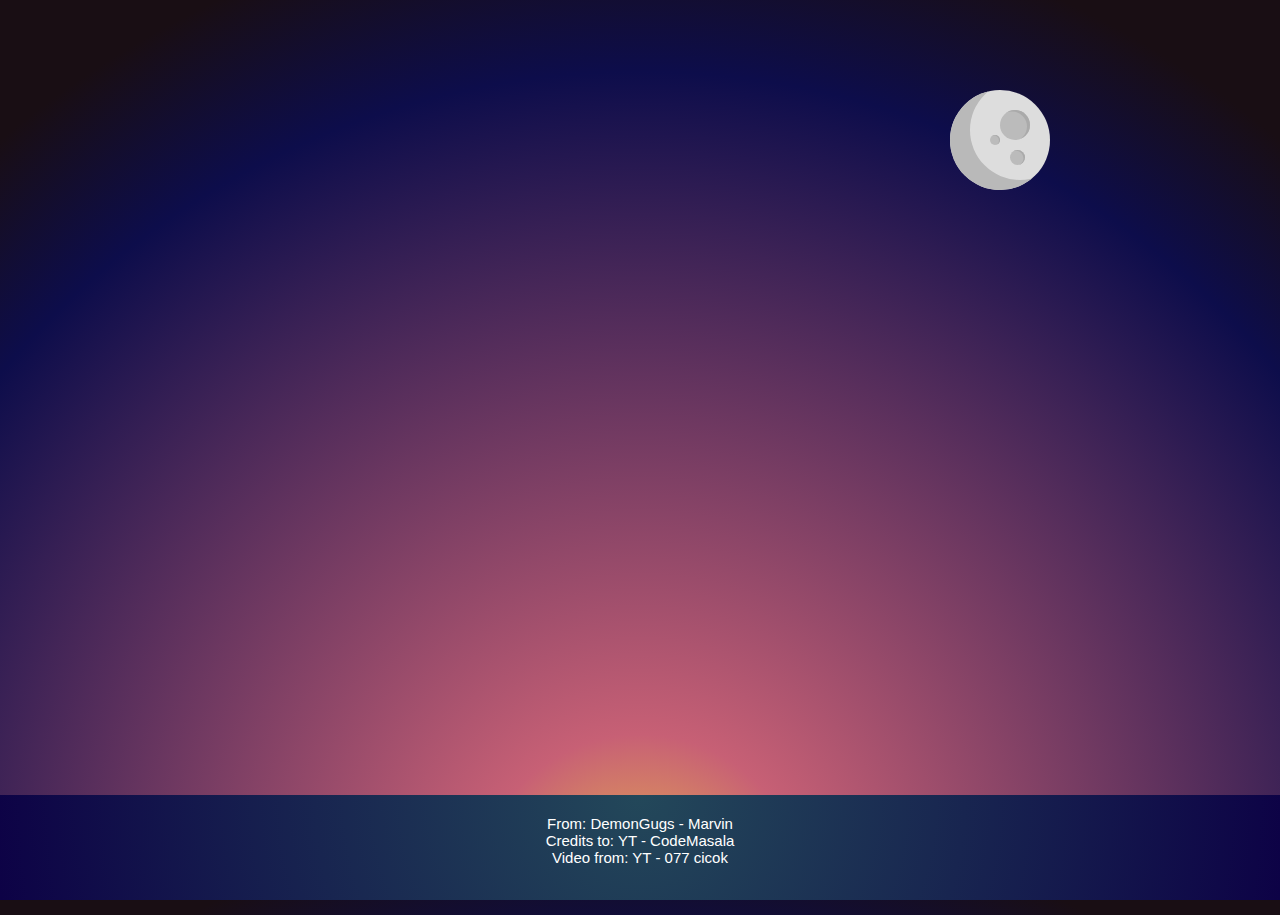
==== Reveal/index.html @ 71f56fbc "Add files via upload" ====
<!DOCTYPR html>

<html lang="en">
    <head>
        <meta charset="UTF-8">
        <title>Happy Birthday!</title>

        <!-- Link CSS Style.css file-->

        <link rel="stylesheet" href="css/style.css">

    </head>
    <body>
        <div class='moon'>
            <div class='crater1'></div>
            <div class='crater2'></div>
            <div class='crater3'></div>
        </div>

        <canvas id="canvas"></canvas>

        <div id="sea">
          From: DemonGugs - Marvin<br>
          Credits to: YT - CodeMasala<br>
          Video from: YT - 077 cicok
        </div>
        <div id="beach"></div>

        <canvas id="canvas"></canvas>
        
        <div id="merrywrap" class="merrywrap">
            <div class="giftbox">
                <div class="cover">
                    <div></div>
                </div>

                <div class="box"></div>
            </div>

            <div class="icons">
                <div class="row">
                    <span>H</span>
                    <span>a</span>
                    <span>p</span>
                    <span>p</span>
                    <span>y</span>

                </div>
                <div class="row">
                    <span>B</span>
                    <span>i</span>
                    <span>r</span>
                    <span>t</span>
                    <span>h</span>
                    <span>d</span>
                    <span>a</span>
                    <span>y</span>
                </div>

                <div class="row">
                    <span>C</span>
                    <span>h</span>
                    <span>a</span>
                    <span>r</span>
                    <span>i</span>
                    <span>s</span>
                    <span>s</span>
                    <span>e</span>
                </div>
                <div class="row">
                    <span>M</span>
                    <span>a</span>
                    <span>e</span>
                    <span>!</span>

                </div>
            </div>


        </div>

        <div id="video"></div>

        <script src="js/index.js"></script>

    </body>

</html>
---- Reveal/css/style.css ----
@import url("https://fonts.googleapis.com/css?family=Kaushan+Script");
html, body, .container {
  height: 100%;
  font-family: 'Kaushan Script','Sail', cursive;
}

body {
  background: #e74;
  overflow: hidden;
  background-image: linear-gradient(to bottom, #190e14, #0d0d4b 30%, #c76075 80%, #e9b64b 95%);
  background-image: radial-gradient(circle at center bottom, #e9b64b, #c76075 15%, #0d0d4b 75%, #190e14 90%);
}

div#beach,
canvas#canvas {
  position: absolute;
  top: 0;
  left: 0;
  width: 100%;
  height: 100%;
}

/*
div#beach {
  background-image: url(https://dl.dropbox.com/s/oe0oce2udq44bj5/beachsil2.png);
  / background-size: cover;
  background-position: bottom right;
  background-size: 1700px;
  background-repeat: no-repeat;
}
*/

div#video {
  position: absolute;
  right: 500px;
  bottom: 200px;
}

div#video iframe {
  width: 255px;
  height: 155px;
}

#people {
  position: absolute;
  bottom: 65px;
  left: 40px;
  width: 140px;
}

#car {
  position: absolute;
  bottom: 46px;
  left: 180px;
  width: 230px;
}

div#sea {
  background-color: blue;
  height: 85px;
  position: absolute;
  bottom: 0;
  left: 0;
  width: 100%;
  background-image: radial-gradient(circle at center top, #23485a, #0d0246);
  font-family: Arial, Helvetica, sans-serif;
  color: white;
  text-align: center;
  font-size: 15px;
  padding-top: 20px;
}

.icons {
  position: absolute;
  left: 10px;
  /*top:50%;
  width: 100%;*/
  height: auto;
  transform: translateY(10px) rotate(-20deg);
}
.icons .row {
  width: 100%;
  text-align: center;
}
.icons .row span {
  color: #e5e5e5;
  text-shadow: 4px 4px 0 rgba(96, 125, 139, 0.4);
  font-size: 50px;
  display: inline-block;
  opacity: 0;
  transition: transform 0.5s ease-in, opacity 0.7s;
}

.step-1 .giftbox {
  animation: wobble 0.5s linear infinite forwards;
}
.step-1 .cover {
  animation: wobble 0.5s linear infinite  0.1s forwards;
}
.step-1 .icons .row span {
  opacity: 1;
}

.step-2 .giftbox:after {
  opacity: 0;
}

.step-3 .giftbox,
.step-4 .giftbox {
  opacity: 0;
  z-index: 1;
}
.step-3 .giftbox:after,
.step-4 .giftbox:after {
  opacity: 0;
}

.step-2 .giftbox .cover {
  animation: flyUp 0.4s ease-in forwards;
}
.step-2 .giftbox .box {
  animation: flyDown 0.2s ease-in 0.05s forwards;
  
}

@keyframes wobble {
  25% {
    transform: rotate(4deg);
  }
  75% {
    transform: rotate(-2deg);
  }
}
@keyframes flyUp {
  75% {
    opacity: 1;
  }
  100% {
    transform: translateY(-1000px) rotate(20deg);
    opacity: 0;
  }
}
@keyframes flyDown {
  75% {
    opacity: 1;
  }
  100% {
    transform: translateY(100%);
    opacity: 0;
  }
}
.step-1 .icons .row span {
  opacity: 0;
}

.step-1 .icons .row span:first-child {
  transform: translateY(700%) translateX(600%);
}

.step-1 .icons .row span:nth-child(2) {
  transform: translateY(700%) translateX(500%);
}

.step-1 .icons .row span:nth-child(3) {
  transform: translateY(700%) translateX(400%);
}

.step-1 .icons .row span:nth-child(4) {
  transform: translateY(700%) translateX(300%);
}

.step-1 .icons .row span:nth-child(5) {
  transform: translateY(700%) translateX(200%);
}

.step-1 .icons .row span:nth-child(6) {
  transform: translateY(700%) translateX(100%);
}

.step-1 .icons .row span:nth-child(7) {
  transform: translateY(700%) translateX(0);
}

.step-1 .icons .row span:nth-child(8) {
  transform: translateY(700%) translateX(-100%);
}

.step-1 .icons .row span:nth-child(9) {
  transform: translateY(700%) translateX(-200%);
}

.step-1 .icons .row span:nth-child(10) {
  transform: translateY(700%) translateX(-300%);
}

.step-1 .icons .row span:nth-child(11) {
  transform: translateY(700%) translateX(-400%);
}

.step-1 .icons .row span:nth-child(12) {
  transform: translateY(700%) translateX(-500%);
}

.step-1 .icons .row span:nth-child(13) {
  transform: translateY(700%) translateX(-600%);
}

.step-2 .icons .row span:nth-child(2) {
  -webkit-transition-delay: 0.1s;
  transition-delay: 0.1s;
}

.step-2 .icons .row span:nth-child(3) {
  -webkit-transition-delay: 0.15s;
  transition-delay: 0.15s;
}

.step-2 .icons .row span:nth-child(4) {
  -webkit-transition-delay: 0.2s;
  transition-delay: 0.2s;
}

.step-2 .icons .row span:nth-child(5) {
  -webkit-transition-delay: 0.25s;
  transition-delay: 0.25s;
}

.step-2 .icons .row span:nth-child(6) {
  -webkit-transition-delay: 0.3s;
  transition-delay: 0.3s;
}

.step-2 .icons .row span:nth-child(7) {
  -webkit-transition-delay: 0.35s;
  transition-delay: 0.35s;
}

.step-2 .icons .row span:nth-child(8) {
  -webkit-transition-delay: 0.4s;
  transition-delay: 0.4s;
}

.step-2 .icons .row span:nth-child(9) {
  -webkit-transition-delay: 0.45s;
  transition-delay: 0.45s;
}

.step-2 .icons .row span:nth-child(10) {
  -webkit-transition-delay: 0.5s;
  transition-delay: 0.5s;
}

.step-2 .icons .row span:nth-child(11) {
  -webkit-transition-delay: 0.55s;
  transition-delay: 0.55s;
}

.step-2 .icons .row span:nth-child(12) {
  -webkit-transition-delay: 0.6s;
  transition-delay: 0.6s;
}

.step-2 .icons .row span:nth-child(13) {
  -webkit-transition-delay: 0.65s;
  transition-delay: 0.65s;
}

.step-2 .icons span, .step-3 .icons span, .step-4 .icons span {
  opacity: 1;
  transition-timing-function: cubic-bezier(0, 0, 0.2, 0.91);
}

.step-4 .icons .row span, .step-3 .icons .row span {
  /*animation: wobble 0.6s linear infinite forwards;*/
  color: #c6e2ff;
  animation: neon .08s ease-in-out infinite alternate;
}

.step-4 .icons .row span:nth-child(even), .step-3 .icons .row span:nth-child(even) {
  animation-duration: 0.7s;
}

@keyframes neon {
  from {
    text-shadow: 0 0 6px rgba(202, 228, 225, 0.92), 0 0 30px rgba(202, 228, 225, 0.34), 0 0 12px rgba(30, 132, 242, 0.52), 0 0 21px rgba(30, 132, 242, 0.92), 0 0 34px rgba(30, 132, 242, 0.78), 0 0 54px rgba(30, 132, 242, 0.92);
  }
  to {
    text-shadow: 0 0 6px rgba(202, 228, 225, 0.98), 0 0 30px rgba(202, 228, 225, 0.42), 0 0 12px rgba(30, 132, 242, 0.58), 0 0 22px rgba(30, 132, 242, 0.84), 0 0 38px rgba(30, 132, 242, 0.88), 0 0 60px #1e84f2;
  }
}
.moon {
  position: absolute;
  top: 10%;
  right: 200px;
  width: 100px;
  height: 100px;
  border-radius: 50%;
  background: #ddd;
  box-shadow: inset 20px -10px 0 0 #b9b9b9;
}

.moon .crater1 {
  position: absolute;
  width: 30px;
  height: 30px;
  border-radius: 50%;
  background: #bbb;
  box-shadow: inset -3px 1.5px 0 0 #aaa;
  top: 20px;
  right: 20px;
}

.moon .crater2 {
  position: absolute;
  width: 10px;
  height: 10px;
  border-radius: 50%;
  background: #bbb;
  box-shadow: inset -1px 0.5px 0 0 #aaa;
  top: 45px;
  right: 50px;
}

.moon .crater3 {
  position: absolute;
  width: 15px;
  height: 15px;
  border-radius: 50%;
  background: #bbb;
  box-shadow: inset -1.5px 0.75px 0 0 #aaa;
  top: 60px;
  right: 25px;
}


@media (min-width: 1000px) {
  .icons {
    left: 30px;
  }

  .icons .row span {
    font-size: 56px;
  }

  #people {
    left: 80px;
    bottom: 70px;
    width: 160px;
  }

  div#beach {
    background-size: 2000px;
  }

  div#video {
    right: 445px;
    bottom: 235px;
  }

  div#video iframe {
    width: 480px;
    height: 260px;
  }

  .moon {
    right: 230px;
  }
  .From{
    position: absolute;
    color: white;
    opacity: 0;
  }

}
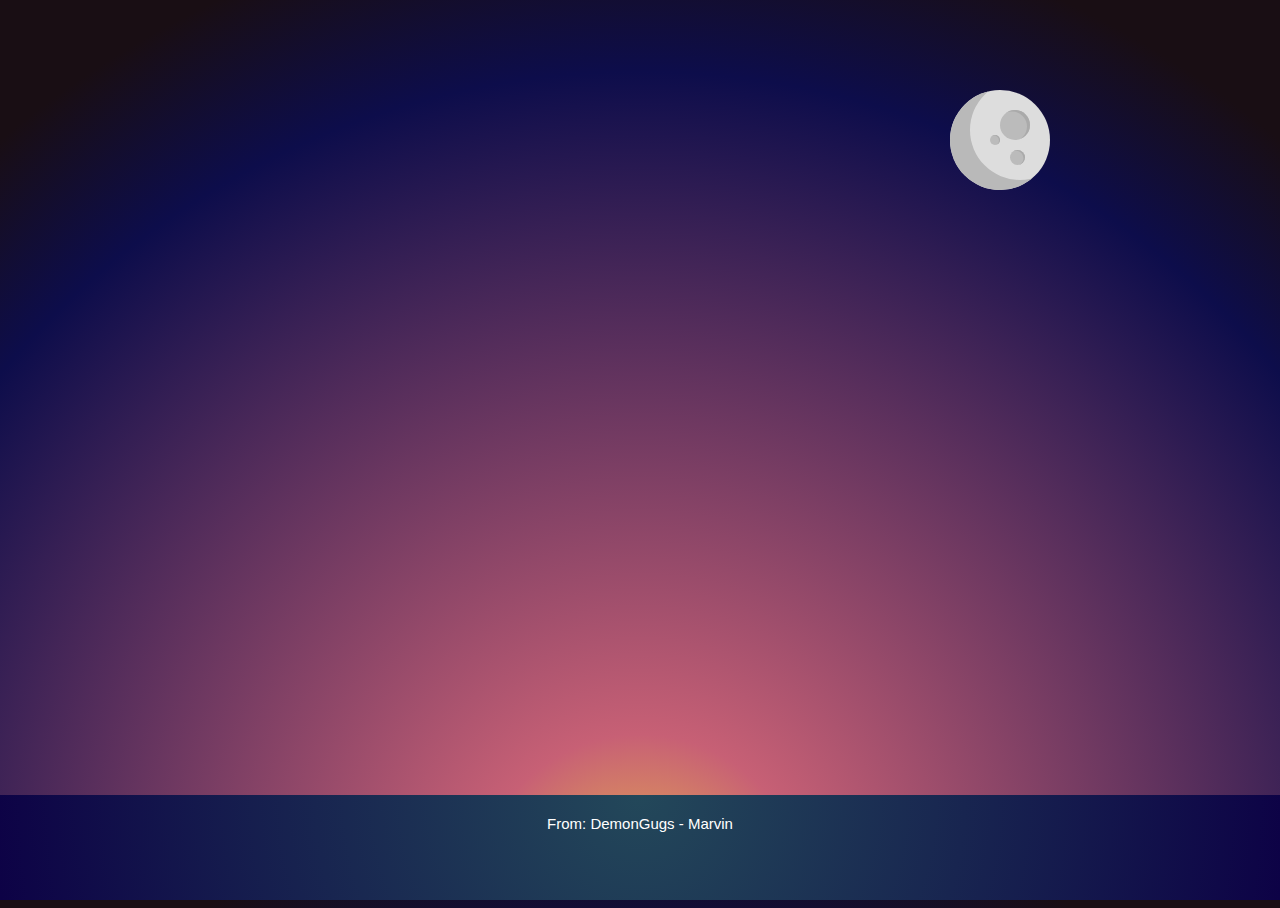
==== commit 3608fd8c: "Add files via upload" ====
--- a/Reveal/index.html
+++ b/Reveal/index.html
@@ -21,8 +21,6 @@
 
         <div id="sea">
           From: DemonGugs - Marvin<br>
-          Credits to: YT - CodeMasala<br>
-          Video from: YT - 077 cicok
         </div>
         <div id="beach"></div>
 
@@ -58,21 +56,12 @@
                 </div>
 
                 <div class="row">
-                    <span>C</span>
-                    <span>h</span>
+                    <span>R</span>
+                    <span>y</span>
                     <span>a</span>
-                    <span>r</span>
-                    <span>i</span>
-                    <span>s</span>
-                    <span>s</span>
-                    <span>e</span>
-                </div>
-                <div class="row">
-                    <span>M</span>
-                    <span>a</span>
-                    <span>e</span>
+                    <span>n</span>
+                    <span>d</span>
                     <span>!</span>
-
                 </div>
             </div>
 
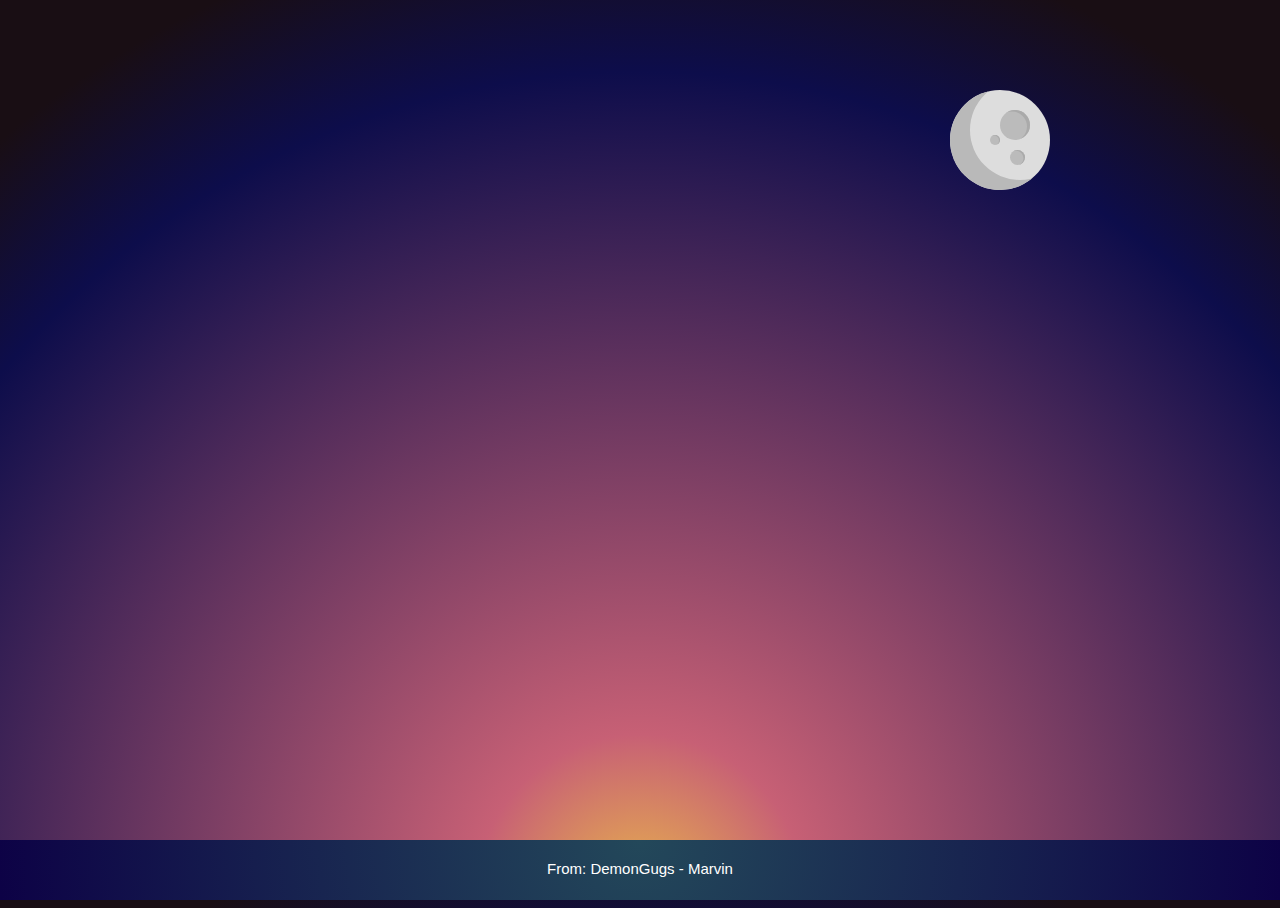
==== commit 524caa9f: "Add files via upload" ====
--- a/Reveal/index.html
+++ b/Reveal/index.html
@@ -56,11 +56,12 @@
                 </div>
 
                 <div class="row">
-                    <span>R</span>
+                    <span>A</span>
+                    <span>l</span>
                     <span>y</span>
+                    <span>s</span>
+                    <span>s</span>
                     <span>a</span>
-                    <span>n</span>
-                    <span>d</span>
                     <span>!</span>
                 </div>
             </div>
--- a/Reveal/css/style.css
+++ b/Reveal/css/style.css
@@ -57,7 +57,7 @@
 
 div#sea {
   background-color: blue;
-  height: 85px;
+  height: 40px;
   position: absolute;
   bottom: 0;
   left: 0;
